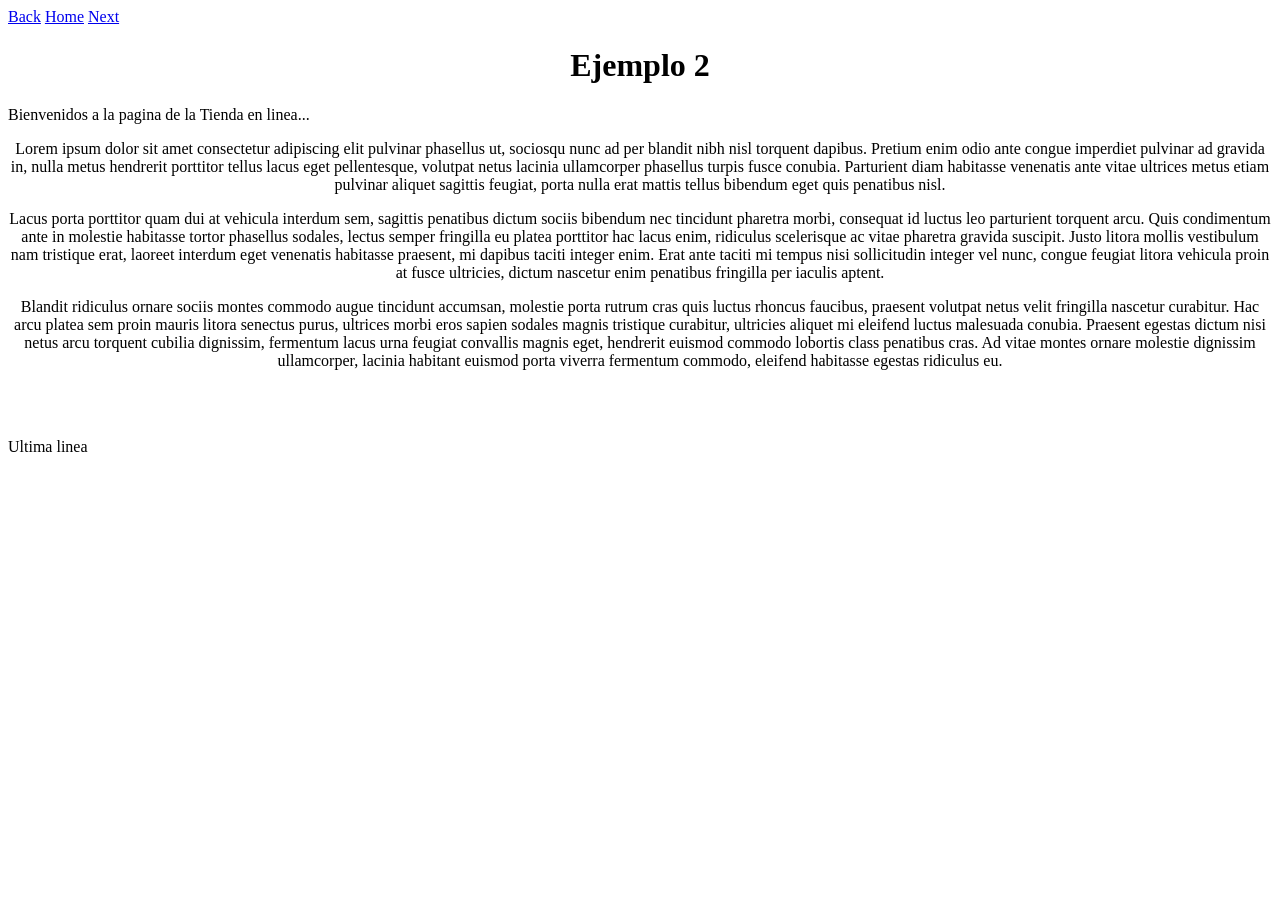
==== src/main/resources/static/ejemplo2.html @ c52a7aa7 "Version del proyecto Tienda de la semana 1, introduccion a html" ====
<!DOCTYPE html>
<html>
    <head>
        <title>Tienda en linea</title>
        <meta charset="UTF-8">
    </head>
    <body>
        <a href='ejemplo9.html'>Back</a>
        <a href='index.html'>Home</a>
        <a href='ejemplo3.html'>Next</a><br>
        <div>
        <h1 style="text-align: center">Ejemplo 2</h1>
        <p>Bienvenidos a la pagina de la Tienda en linea...</p>
        </div>
        
        <div style="text-align: center">
            <p>Lorem ipsum dolor sit amet consectetur adipiscing elit pulvinar phasellus ut, sociosqu nunc ad per blandit nibh nisl torquent dapibus. Pretium enim odio ante congue imperdiet pulvinar ad gravida in, nulla metus hendrerit porttitor tellus lacus eget pellentesque, volutpat netus lacinia ullamcorper phasellus turpis fusce conubia. Parturient diam habitasse venenatis ante vitae ultrices metus etiam pulvinar aliquet sagittis feugiat, porta nulla erat mattis tellus bibendum eget quis penatibus nisl.</p>
            <p>Lacus porta porttitor quam dui at vehicula interdum sem, sagittis penatibus dictum sociis bibendum nec tincidunt pharetra morbi, consequat id luctus leo parturient torquent arcu. Quis condimentum ante in molestie habitasse tortor phasellus sodales, lectus semper fringilla eu platea porttitor hac lacus enim, ridiculus scelerisque ac vitae pharetra gravida suscipit. Justo litora mollis vestibulum nam tristique erat, laoreet interdum eget venenatis habitasse praesent, mi dapibus taciti integer enim. Erat ante taciti mi tempus nisi sollicitudin integer vel nunc, congue feugiat litora vehicula proin at fusce ultricies, dictum nascetur enim penatibus fringilla per iaculis aptent.</p>
            <p>Blandit ridiculus ornare sociis montes commodo augue tincidunt accumsan, molestie porta rutrum cras quis luctus rhoncus faucibus, praesent volutpat netus velit fringilla nascetur curabitur. Hac arcu platea sem proin mauris litora senectus purus, ultrices morbi eros sapien sodales magnis tristique curabitur, ultricies aliquet mi eleifend luctus malesuada conubia. Praesent egestas dictum nisi netus arcu torquent cubilia dignissim, fermentum lacus urna feugiat convallis magnis eget, hendrerit euismod commodo lobortis class penatibus cras. Ad vitae montes ornare molestie dignissim ullamcorper, lacinia habitant euismod porta viverra fermentum commodo, eleifend habitasse egestas ridiculus eu.</p>
        </div>
        <br>
        <br>
        <p>Ultima linea</p>
    </body>
</html>
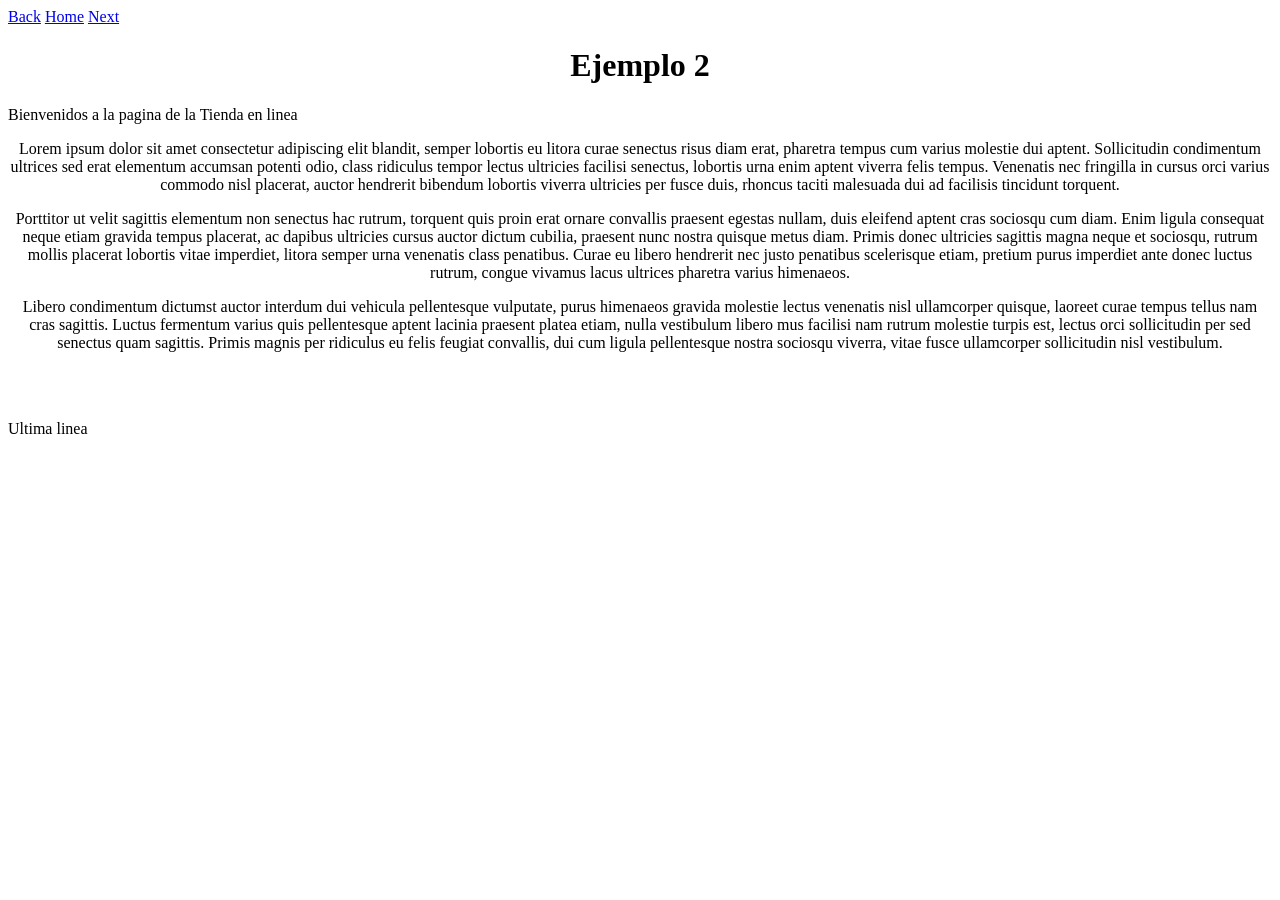
==== commit 9090fe6d: "Version del proyecto Tienda Semana 1 Intro HTML" ====
--- a/src/main/resources/static/ejemplo2.html
+++ b/src/main/resources/static/ejemplo2.html
@@ -5,18 +5,19 @@
         <meta charset="UTF-8">
     </head>
     <body>
-        <a href='ejemplo9.html'>Back</a>
-        <a href='index.html'>Home</a>
-        <a href='ejemplo3.html'>Next</a><br>
+        <a href="ejemplo9.html">Back</a>
+        <a href="index.html">Home</a>
+        <a href="ejemplo3.html">Next</a><br>
         <div>
-        <h1 style="text-align: center">Ejemplo 2</h1>
-        <p>Bienvenidos a la pagina de la Tienda en linea...</p>
+            <h1 style="text-align: center">Ejemplo 2</h1>
+            <p>Bienvenidos a la pagina de la Tienda en linea</p>
         </div>
-        
         <div style="text-align: center">
-            <p>Lorem ipsum dolor sit amet consectetur adipiscing elit pulvinar phasellus ut, sociosqu nunc ad per blandit nibh nisl torquent dapibus. Pretium enim odio ante congue imperdiet pulvinar ad gravida in, nulla metus hendrerit porttitor tellus lacus eget pellentesque, volutpat netus lacinia ullamcorper phasellus turpis fusce conubia. Parturient diam habitasse venenatis ante vitae ultrices metus etiam pulvinar aliquet sagittis feugiat, porta nulla erat mattis tellus bibendum eget quis penatibus nisl.</p>
-            <p>Lacus porta porttitor quam dui at vehicula interdum sem, sagittis penatibus dictum sociis bibendum nec tincidunt pharetra morbi, consequat id luctus leo parturient torquent arcu. Quis condimentum ante in molestie habitasse tortor phasellus sodales, lectus semper fringilla eu platea porttitor hac lacus enim, ridiculus scelerisque ac vitae pharetra gravida suscipit. Justo litora mollis vestibulum nam tristique erat, laoreet interdum eget venenatis habitasse praesent, mi dapibus taciti integer enim. Erat ante taciti mi tempus nisi sollicitudin integer vel nunc, congue feugiat litora vehicula proin at fusce ultricies, dictum nascetur enim penatibus fringilla per iaculis aptent.</p>
-            <p>Blandit ridiculus ornare sociis montes commodo augue tincidunt accumsan, molestie porta rutrum cras quis luctus rhoncus faucibus, praesent volutpat netus velit fringilla nascetur curabitur. Hac arcu platea sem proin mauris litora senectus purus, ultrices morbi eros sapien sodales magnis tristique curabitur, ultricies aliquet mi eleifend luctus malesuada conubia. Praesent egestas dictum nisi netus arcu torquent cubilia dignissim, fermentum lacus urna feugiat convallis magnis eget, hendrerit euismod commodo lobortis class penatibus cras. Ad vitae montes ornare molestie dignissim ullamcorper, lacinia habitant euismod porta viverra fermentum commodo, eleifend habitasse egestas ridiculus eu.</p>
+            <p>Lorem ipsum dolor sit amet consectetur adipiscing elit blandit, semper lobortis eu litora curae senectus risus diam erat, pharetra tempus cum varius molestie dui aptent. Sollicitudin condimentum ultrices sed erat elementum accumsan potenti odio, class ridiculus tempor lectus ultricies facilisi senectus, lobortis urna enim aptent viverra felis tempus. Venenatis nec fringilla in cursus orci varius commodo nisl placerat, auctor hendrerit bibendum lobortis viverra ultricies per fusce duis, rhoncus taciti malesuada dui ad facilisis tincidunt torquent.</p>
+
+            <p>Porttitor ut velit sagittis elementum non senectus hac rutrum, torquent quis proin erat ornare convallis praesent egestas nullam, duis eleifend aptent cras sociosqu cum diam. Enim ligula consequat neque etiam gravida tempus placerat, ac dapibus ultricies cursus auctor dictum cubilia, praesent nunc nostra quisque metus diam. Primis donec ultricies sagittis magna neque et sociosqu, rutrum mollis placerat lobortis vitae imperdiet, litora semper urna venenatis class penatibus. Curae eu libero hendrerit nec justo penatibus scelerisque etiam, pretium purus imperdiet ante donec luctus rutrum, congue vivamus lacus ultrices pharetra varius himenaeos.</p>
+
+            <p>Libero condimentum dictumst auctor interdum dui vehicula pellentesque vulputate, purus himenaeos gravida molestie lectus venenatis nisl ullamcorper quisque, laoreet curae tempus tellus nam cras sagittis. Luctus fermentum varius quis pellentesque aptent lacinia praesent platea etiam, nulla vestibulum libero mus facilisi nam rutrum molestie turpis est, lectus orci sollicitudin per sed senectus quam sagittis. Primis magnis per ridiculus eu felis feugiat convallis, dui cum ligula pellentesque nostra sociosqu viverra, vitae fusce ullamcorper sollicitudin nisl vestibulum.</p>
         </div>
         <br>
         <br>
